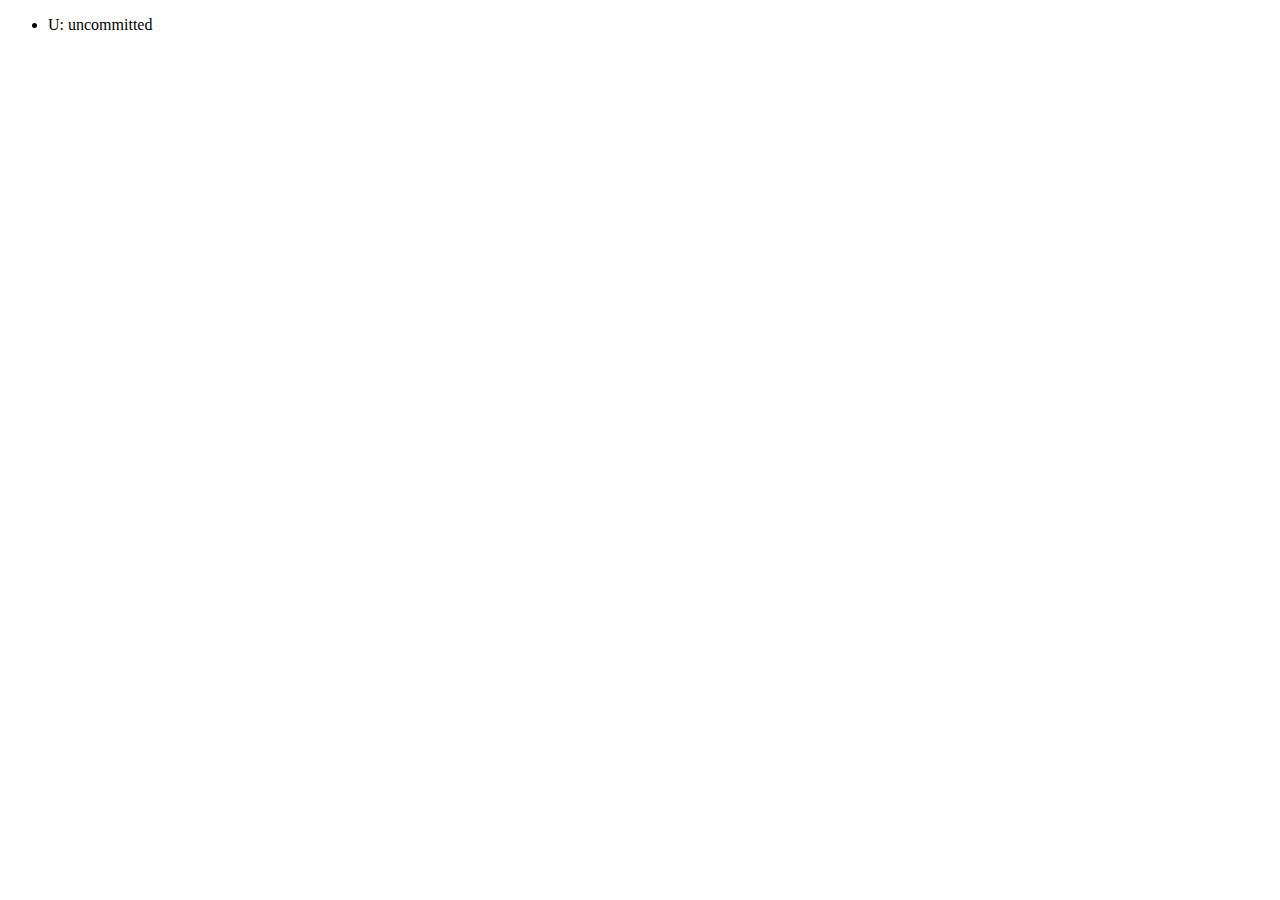
==== index.html @ e9c7ab7b "Creación archivo index.html" ====
<!DOCTYPE html>
<html lang="en">

<head>
    <meta charset="UTF-8">
    <meta http-equiv="X-UA-Compatible" content="IE=edge">
    <meta name="viewport" content="width=device-width, initial-scale=1.0">
    <title>Document</title>
</head>

<body>

    <ul>
        <li>U: uncommitted</li>
    </ul>

</body>

</html>
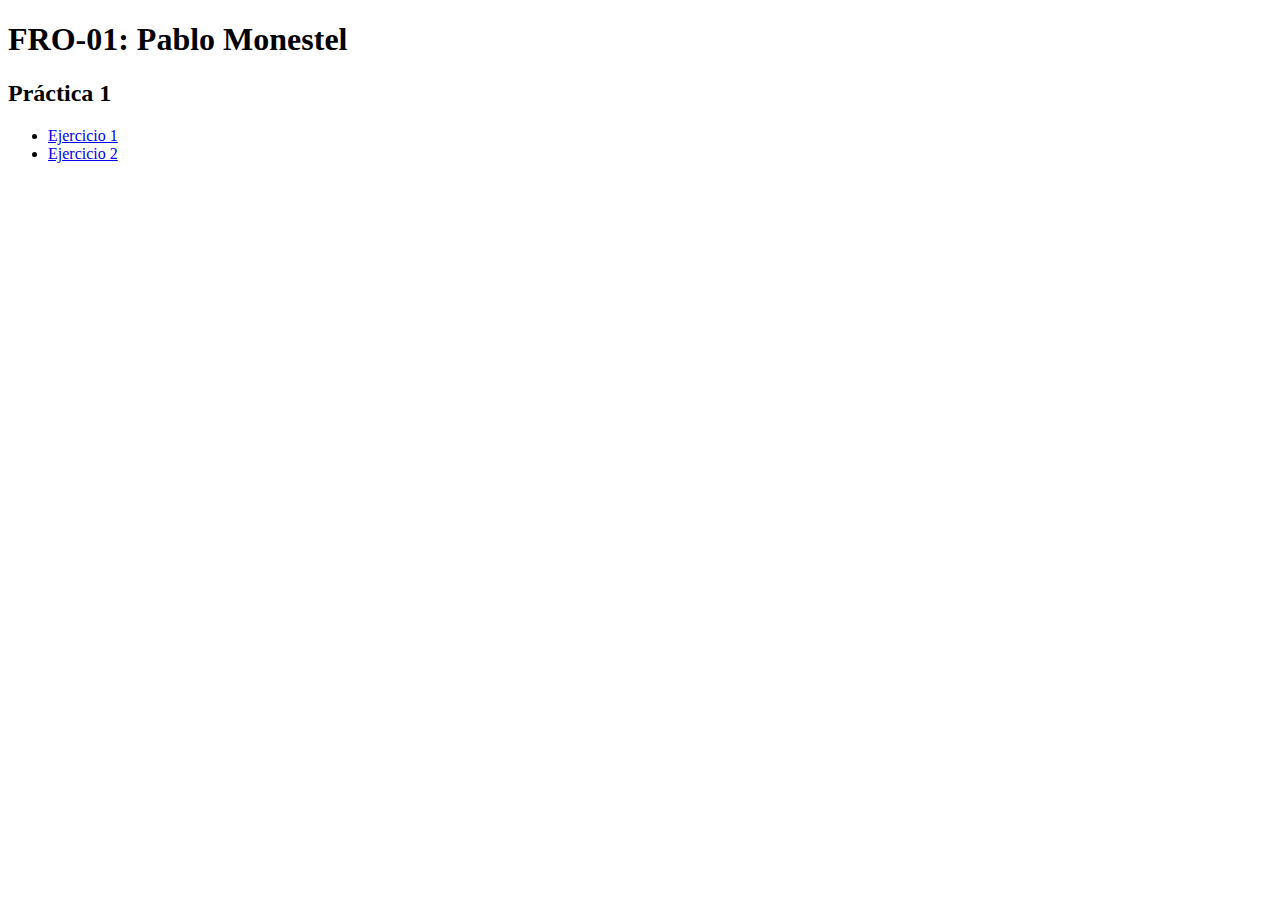
==== commit be482fff: "Creación carpeta práctica 1" ====
--- a/index.html
+++ b/index.html
@@ -10,9 +10,31 @@
 
 <body>
 
-    <ul>
-        <li>U: uncommitted</li>
-    </ul>
+    <header>
+
+    </header>
+
+    <main>
+        <h1>FRO-01: Pablo Monestel</h1>
+
+        <section>
+            <h2>Práctica 1</h2>
+            <nav>
+                <ul>
+                    <li>
+                        <a href="practica1/ejercicio1.html">Ejercicio 1</a>
+                    </li>
+                    <li>
+                        <a href="practica1/ejercicio2.html">Ejercicio 2</a>
+                    </li>
+                </ul>
+            </nav>
+        </section>
+    </main>
+
+    <footer>
+
+    </footer>
 
 </body>
 
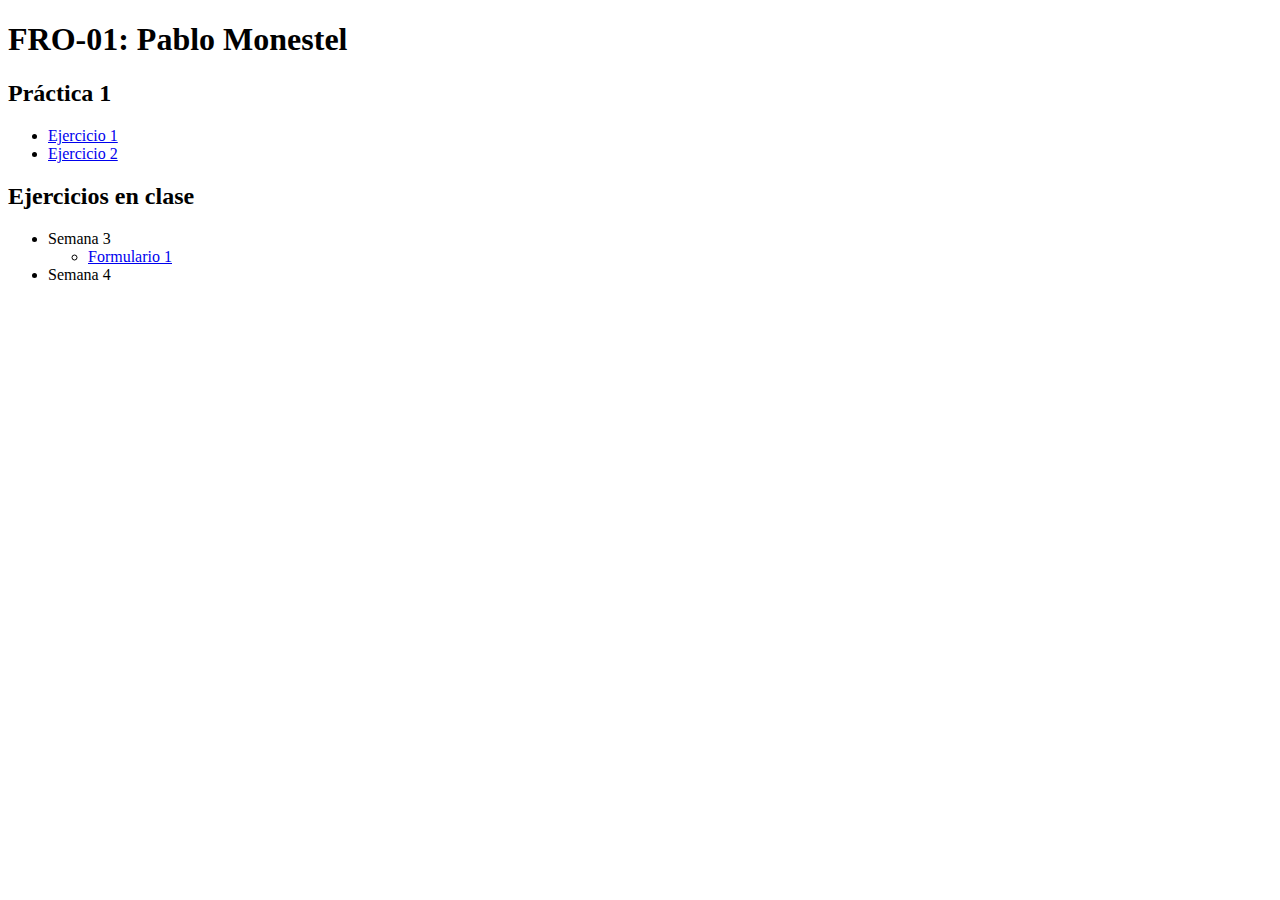
==== commit 46752507: "Se agrega formulario de registro" ====
--- a/index.html
+++ b/index.html
@@ -30,6 +30,22 @@
                 </ul>
             </nav>
         </section>
+
+        <section>
+            <h2>Ejercicios en clase</h2>
+            <ul>
+                <li>Semana 3</li>
+
+                <ul>
+                    <li>
+                        <a href="formularios/formularios.html">Formulario 1</a>
+                    </li>
+                </ul>
+
+                <li>Semana 4</li>
+
+            </ul>
+        </section>
     </main>
 
     <footer>
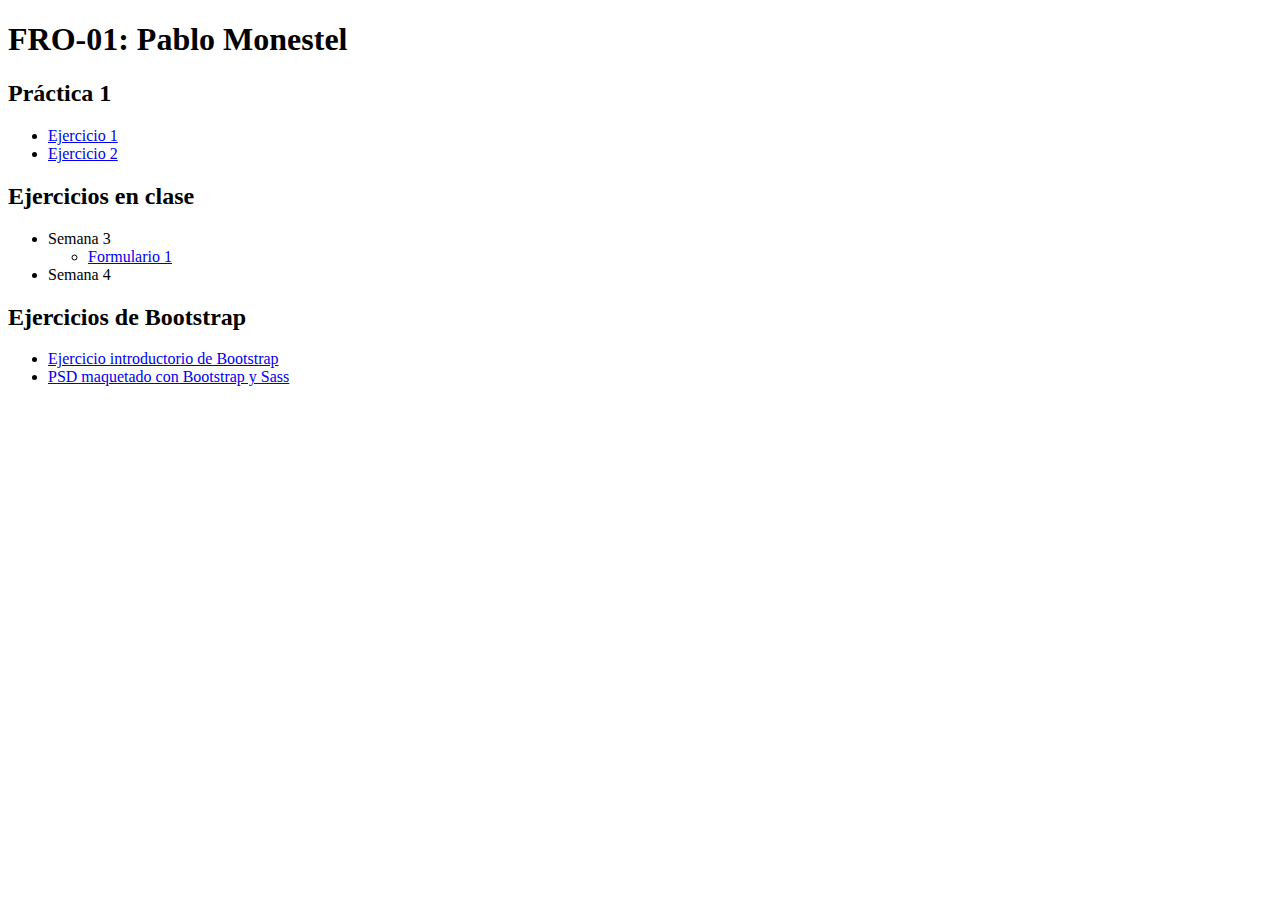
==== commit 48bc8458: "Ajustes" ====
--- a/index.html
+++ b/index.html
@@ -46,6 +46,17 @@
 
             </ul>
         </section>
+        <section>
+            <h2>Ejercicios de Bootstrap</h2>
+            <ul>
+                <li>
+                    <a href="bootstrap/index.html">Ejercicio introductorio de Bootstrap</a>
+                </li>
+                <li>
+                    <a href="sass-bootstrap/index.html">PSD maquetado con Bootstrap y Sass</a>
+                </li>
+            </ul>
+        </section>
     </main>
 
     <footer>
